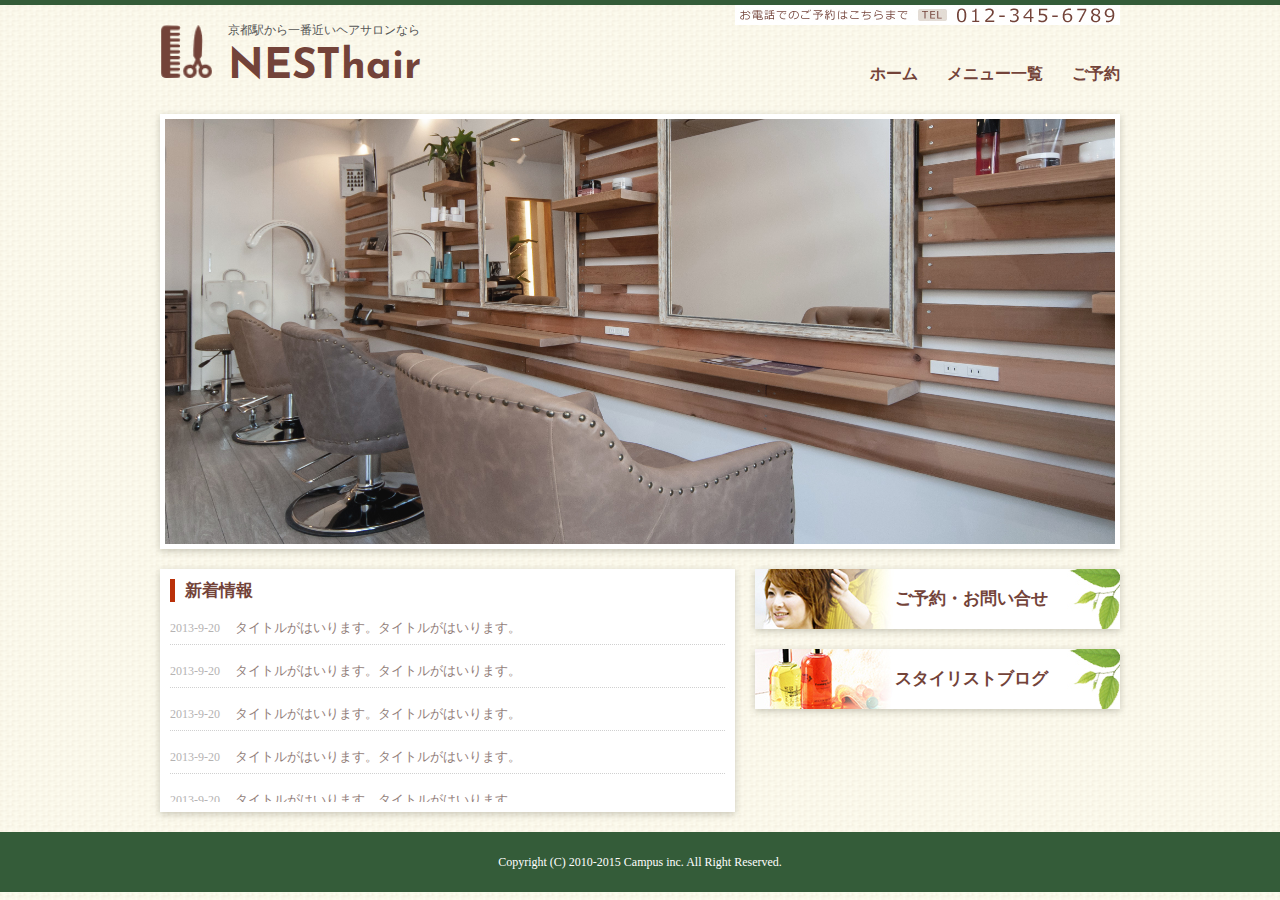
==== index.html @ b7bcb88d "Add files via upload" ====
<!DOCTYPE html>
<html lang="ja">

<head>
	<meta charset="UTF-8">
	<title>NESThair</title>
	<link rel="stylesheet" href="style.css" type="text/css">

    <link rel="preconnect" href="https://fonts.googleapis.com">
    <link rel="preconnect" href="https://fonts.gstatic.com" crossorigin>
    <link href="https://fonts.googleapis.com/css2?family=Josefin+Sans:wght@700&display=swap" rel="stylesheet">
</head>

<body>
    <div id="wrapper">
        <header>

            <h1 id="header_logo">
                <img src="images/logo1.png" alt="NESThair">
                <p>京都駅から一番近いヘアサロンなら<br>
                <span>NESThair</span></p>
            </h1>

            <!-- <h1>
                <img src="images/logo1.png" alt="images/logo.png">
                京都駅から一番近いヘアサロンなら<br>
                <span>NESThair</span>
            </h1> -->

            <nav>
                <ul>
                    <li><a href="index.html">ホーム</a></li>
                    <li><a href="menu.html">メニュー一覧</a></li>
                    <li><a href="contact.html">ご予約</a></li>
                </ul>
            </nav>

            <div class="clear"></div>

            <p id="nav_tel">
                <img src="images/tel_nav.jpg" alt="お電話でのご予約は">
            </p>

        </header>

        <div id="main" class="box-shadow">
            <img src="images/mainimage2.jpg" alt="イメージ画像">
        </div>

        <div class="container">
            <div id="left" class="box-shadow">
                <h2>新着情報</h2>
                <ul>
                    <li><span>2013-9-20</span>タイトルがはいります。タイトルがはいります。</li>
                    <li><span>2013-9-20</span>タイトルがはいります。タイトルがはいります。</li>
                    <li><span>2013-9-20</span>タイトルがはいります。タイトルがはいります。</li>
                    <li><span>2013-9-20</span>タイトルがはいります。タイトルがはいります。</li>
                    <li><span>2013-9-20</span>タイトルがはいります。タイトルがはいります。</li>
                    <li><span>2013-9-20</span>タイトルがはいります。タイトルがはいります。</li>
                    <li><span>2013-9-20</span>タイトルがはいります。タイトルがはいります。</li>
                    <li><span>2013-9-20</span>タイトルがはいります。タイトルがはいります。</li>
                    <li><span>2013-9-20</span>タイトルがはいります。タイトルがはいります。</li>
                </ul>
            </div>

            <div id="right">
                <ul>
                    <li class="box-shadow"><a id="contact" href="contact.html">ご予約・お問い合せ</a></li>
                    <li class="box-shadow"><a id="blog" href="#">スタイリストブログ</a></li>
                </ul>
            </div>

        </div>
    </div><!-- //#wrapper -->

    <footer>
        <p>Copyright (C) 2010-2015 Campus inc. All Right Reserved.</p>
    </footer>

</body>

</html>
---- style.css ----
@charset "utf-8";

/* ========================================
    リセットcss
========================================= */
html, body, div, span, applet, object, iframe,
h1, h2, h3, h4, h5, h6, p, blockquote, pre,
a, abbr, acronym, address, big, cite, code,
del, dfn, em, img, ins, kbd, q, s, samp,
small, strike, strong, sub, sup, tt, var,
b, u, i, center,
dl, dt, dd, ol, ul, li,
fieldset, form, label, legend,
table, caption, tbody, tfoot, thead, tr, th, td,
article, aside, canvas, details, embed,
figure, figcaption, footer, header, hgroup,
menu, nav, output, ruby, section, summary,
time, mark, audio, video {
	margin: 0;
	padding: 0;
	border: 0;
	font-style:normal;
	font-weight: normal;
	font-size: 100%;
	vertical-align: baseline;
}
article, aside, details, figcaption, figure,
footer, header, hgroup, menu, nav, section {
	display: block;
}
html{overflow-y: scroll;}
blockquote, q {quotes: none;}
blockquote:before, blockquote:after,q:before, q:after {content: ''; content: none;}
input, textarea,{margin: 0; padding: 0;}
ol, ul{list-style:none;}
table{border-collapse: collapse; border-spacing:0;}
caption, th{text-align: left;}
a:focus {outline:none;}

/* micro clearfix */
.cf:before,
.cf:after {
    content: " ";
    display: table;
}
.cf:after {clear: both;}
.cf {*zoom: 1;}


/* ========================================
    レイアウト用
========================================= */

body {
    background: url(images/bg.png);
    border-top: 5px solid #345c39;
    font-family: "メイリオ", Meiryo;
}

#wrapper {
    width: 960px;
    margin: 0 auto;
}

.box-shadow {
    box-shadow: 0 2px 7px rgba(83,78,61,0.3);
}



/* ========================================
    ヘッダー
========================================= */

header {
    width: 960px;
    height: 49px;
    padding: 20px 0;
    position: relative;
}

#header_logo {
    display: flex;
}

h1 {
    font-size: 12px;
    color: #555;
    /* background: url(images/logo1.png) no-repeat; */
	/* padding-left: 65px; */
    line-height: 1;
    height: 49px;
    font-family: 'Josefin Sans', sans-serif;
}

h1 img {
    width: 53px;
    height: 53px;
}

h1 p {
    margin-left: 15px;
}

span {
    font-size: 42px;
    color: #734339;
    font-weight: bold;
    margin-top: 10px;
    display: inline-block;
    /* padding-left: 65px; */

}

nav ul li{
    float: left;
    margin-left: 29px;
}

header nav {
    float: right;
    margin-top: -10px;
}

header nav ul li:hover {
    background: url(images/navbar.png)no-repeat
    center bottom;
    height: 36px;
    display: inline-block;
}

header nav ul li a {
    font-size: 16px;
    font-weight: bold;
    color: #734339;
    text-decoration: none;
    height: 26px;
    display: inline-block;
}

header nav ul li:hover a {
    color: #345c39;
    border-bottom: 4px solid #345c39;
}

.clear {
    clear: both;
}

#nav_tel {
    position: absolute;
    top: 0;
    right: 0;
}


/* ========================================
    メイン画像
========================================= */

#main {
    width: 950px;
    height: 425px;
    margin: 20px 0;
    border: 5px solid #fff;
}

#main img {
    width: 950px;
    height: 425px;
}

/* ========================================
    コンテンツ
========================================= */

.container {
    display: flex;
}

#left {
    width: 555px;
    height: auto;
    background-color: #fff;
    margin-right: 20px;
    padding: 10px;
}

#left h2,
#left h3 {
    font-size: 17px;
    font-weight: bold;
    color: #734339;
    border-left: 5px solid #ba3009;
    padding-left: 10px;
}

#left dl {
    margin-top: 11px;
}

#left ul {
    overflow: scroll;
    width: 555px;
    height: 200px;
}

#left ul li {
    font-size: 13px;
    font-weight: normal;
    color: #927e7a;
    border-bottom: 1px dotted #d0d0d0;
    line-height: 32px;
}

#left ul li span {
    font-size: 12px;
    font-weight: normal;
    color: #b5b3b3;
    margin-right: 15px;
}

#right {
    width: 365px;
    height: 198px;
}

div#right ul li {
	line-height: 60px;
	margin-bottom: 20px;
}

#right ul li a {
    width: 225px;
    height: 60px;
    display: block;
    font-size: 17px;
    font-weight: bold;
    color: #734339;
    text-decoration: none;
    padding-left: 140px;
    ;
}

#right ul li a#contact {
    background: url(images/contact.jpg);
}

#right ul li a#blog {
    background: url(images/blog.jpg);
}


/* ========================================
    フッター
========================================= */

footer {
    width: 100%;
    height: 60px;
    background-color: #345c39;
    margin-top: 20px;
    font-size: 12px;
    color: #fff;
    text-align: center;
    line-height: 60px;
}


/* ========================================
    メニュー一覧
========================================= */

#heading {
    background: url(images/title.jpg);
    width: 927px;
    height: 70px;
    border: 5px;
    border-style: solid;
    border-color: #fff;
    margin: 20px 0;
    font-size: 27px;
    font-weight: bold;
    color: #345c39;
    line-height: 70px;
    padding-left: 23px;
}

#left dl dt {
    font-size: 15px;
    font-weight: bold;
    color: #734339;
}

#left dl dd {
    font-size: 13px;
    font-weight: normal;
    color: #927e7a;
    margin-left: 10px;
    margin-bottom: 20px;
}

#left dl dd:last-child {
    margin-bottom: 0;
}

/* ========================================
    コンタクト
========================================= */

#contact_text {
    color: #927e7a;
    font-size: 12px;
    line-height: 18px;
    background-color: #ffefea;
    padding: 10px;
    margin-top: 10px;
    margin-bottom: 10px;
}

.form_title {
    width: 131px;
    height: 32px;
    font-size: 15px;
    color: #734339;
    vertical-align: top;
}

.form_title label {
    font-weight: bold;
}

.form_contents {
    font-size: 12px;
    color: #a6a6a6;

}

.form_contents #name,
.form_contents #tel {
    width: 421px;
    height: 22px;
}

.form_contents .time {
    width: 47px;
    height: 22px;
    margin-right: 5px;
    display: inline-block;
}

.form_contents textarea {
    width: 421px;
    height: 83px;
}

#submit{
    text-align: right;

}

#submit input {
    background-color: #345c39;
    border: none;
    font-size: 18px;
    font-weight: bold;
    color: #fff;
    width: 136px;
    height: 40px;
}

#submit input:hover {
    cursor: pointer;
    opacity: 0.8;
}
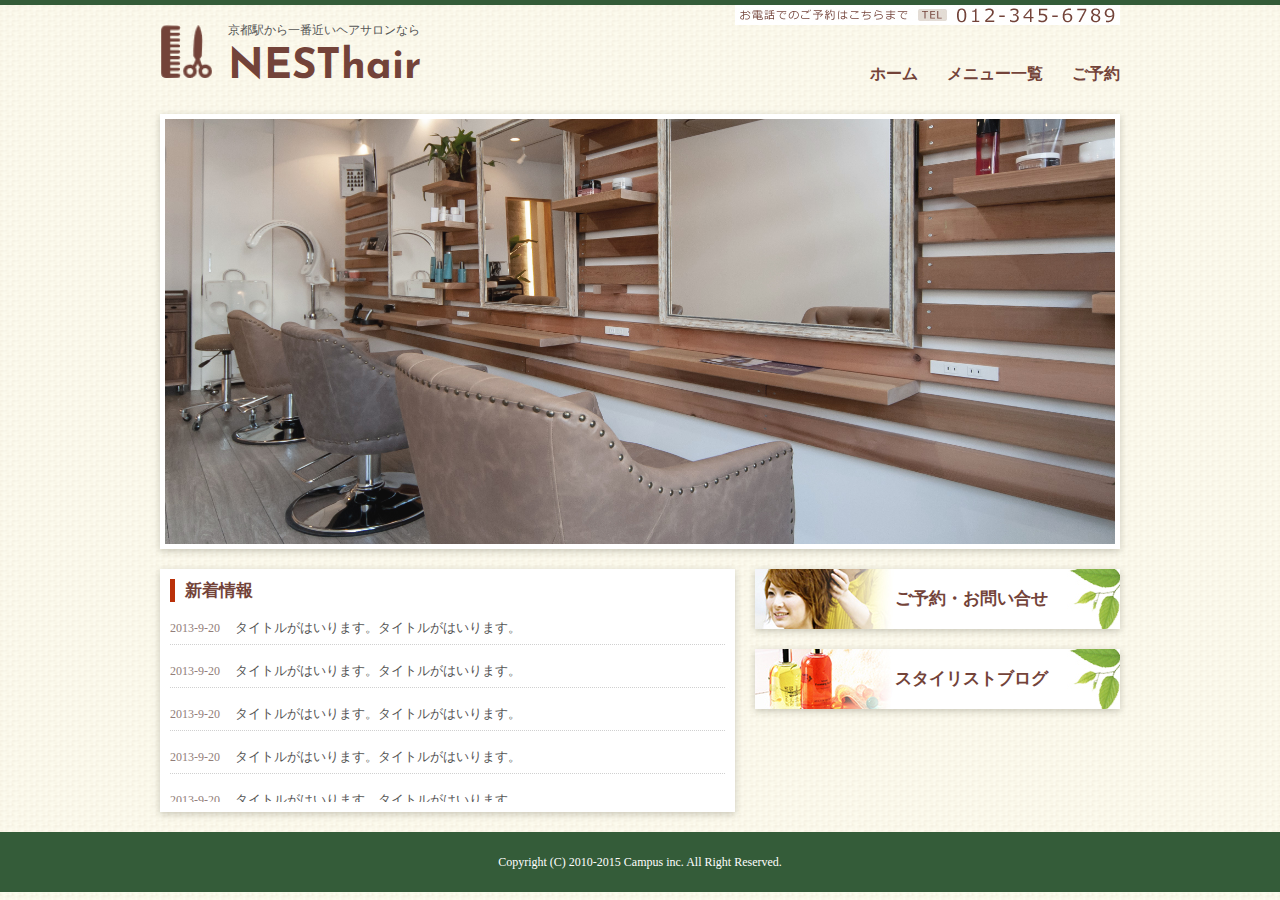
==== commit d548b0f6: "Update index.html" ====
--- a/index.html
+++ b/index.html
@@ -5,6 +5,7 @@
 	<meta charset="UTF-8">
 	<title>NESThair</title>
 	<link rel="stylesheet" href="style.css" type="text/css">
+	<link rel="icon" type="images/png" href="images/favicon.png">
 
     <link rel="preconnect" href="https://fonts.googleapis.com">
     <link rel="preconnect" href="https://fonts.gstatic.com" crossorigin>
@@ -79,4 +80,4 @@
 
 </body>
 
-</html>+</html>
--- a/style.css
+++ b/style.css
@@ -208,7 +208,7 @@
 #left ul li {
     font-size: 13px;
     font-weight: normal;
-    color: #927e7a;
+    color: #555;
     border-bottom: 1px dotted #d0d0d0;
     line-height: 32px;
 }
@@ -216,7 +216,7 @@
 #left ul li span {
     font-size: 12px;
     font-weight: normal;
-    color: #b5b3b3;
+    color: #927e7a;
     margin-right: 15px;
 }
 
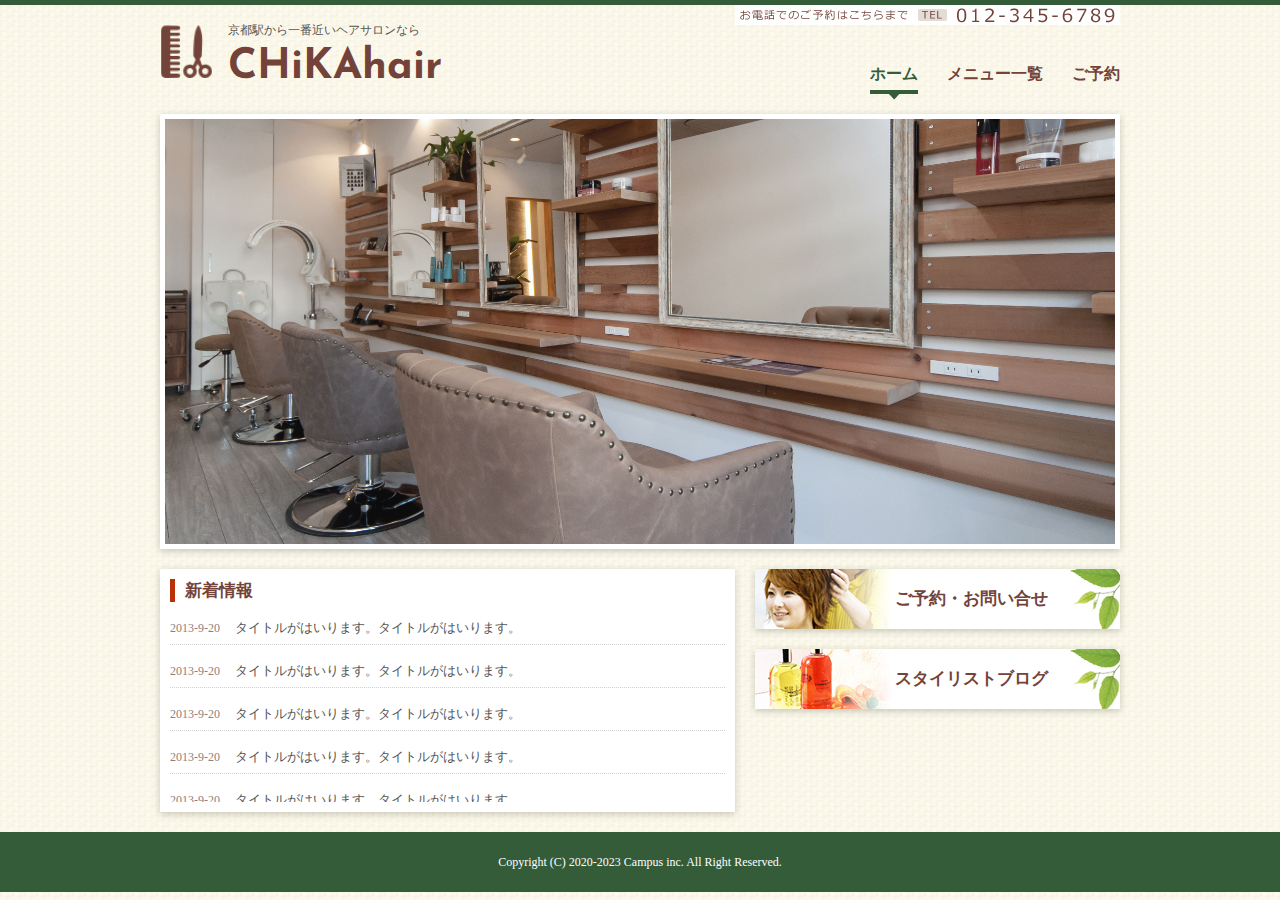
==== commit 3df626cf: "Add files via upload" ====
--- a/index.html
+++ b/index.html
@@ -3,9 +3,10 @@
 
 <head>
 	<meta charset="UTF-8">
-	<title>NESThair</title>
+	<title>CHiKAhair</title>
 	<link rel="stylesheet" href="style.css" type="text/css">
-	<link rel="icon" type="images/png" href="images/favicon.png">
+    <link rel="icon" type="images/png" href="images/favicon.png">
+
 
     <link rel="preconnect" href="https://fonts.googleapis.com">
     <link rel="preconnect" href="https://fonts.gstatic.com" crossorigin>
@@ -19,7 +20,7 @@
             <h1 id="header_logo">
                 <img src="images/logo1.png" alt="NESThair">
                 <p>京都駅から一番近いヘアサロンなら<br>
-                <span>NESThair</span></p>
+                <span>CHiKAhair</span></p>
             </h1>
 
             <!-- <h1>
@@ -30,7 +31,7 @@
 
             <nav>
                 <ul>
-                    <li><a href="index.html">ホーム</a></li>
+                    <li id="nav_now"><a href="index.html">ホーム</a></li>
                     <li><a href="menu.html">メニュー一覧</a></li>
                     <li><a href="contact.html">ご予約</a></li>
                 </ul>
@@ -75,9 +76,9 @@
     </div><!-- //#wrapper -->
 
     <footer>
-        <p>Copyright (C) 2010-2015 Campus inc. All Right Reserved.</p>
+        <p>Copyright (C) 2020-2023 Campus inc. All Right Reserved.</p>
     </footer>
 
 </body>
 
-</html>
+</html>--- a/style.css
+++ b/style.css
@@ -122,7 +122,8 @@
     margin-top: -10px;
 }
 
-header nav ul li:hover {
+#nav_now {
+/* header nav ul li:hover { */
     background: url(images/navbar.png)no-repeat
     center bottom;
     height: 36px;
@@ -138,9 +139,15 @@
     display: inline-block;
 }
 
+#nav_now a {
+color: #345c39;
+border-bottom: 4px solid #345c39;
+}
+
+
 header nav ul li:hover a {
-    color: #345c39;
-    border-bottom: 4px solid #345c39;
+    color: #617a65;
+    border-bottom: 4px solid #617a65;
 }
 
 .clear {
@@ -152,6 +159,7 @@
     top: 0;
     right: 0;
 }
+
 
 
 /* ========================================
@@ -373,3 +381,13 @@
     cursor: pointer;
     opacity: 0.8;
 }
+
+/* ========================================
+    ムービー
+========================================= */
+
+#movie {
+    width: 366px;
+    height: 200px;
+    margin-top: 40px;
+}